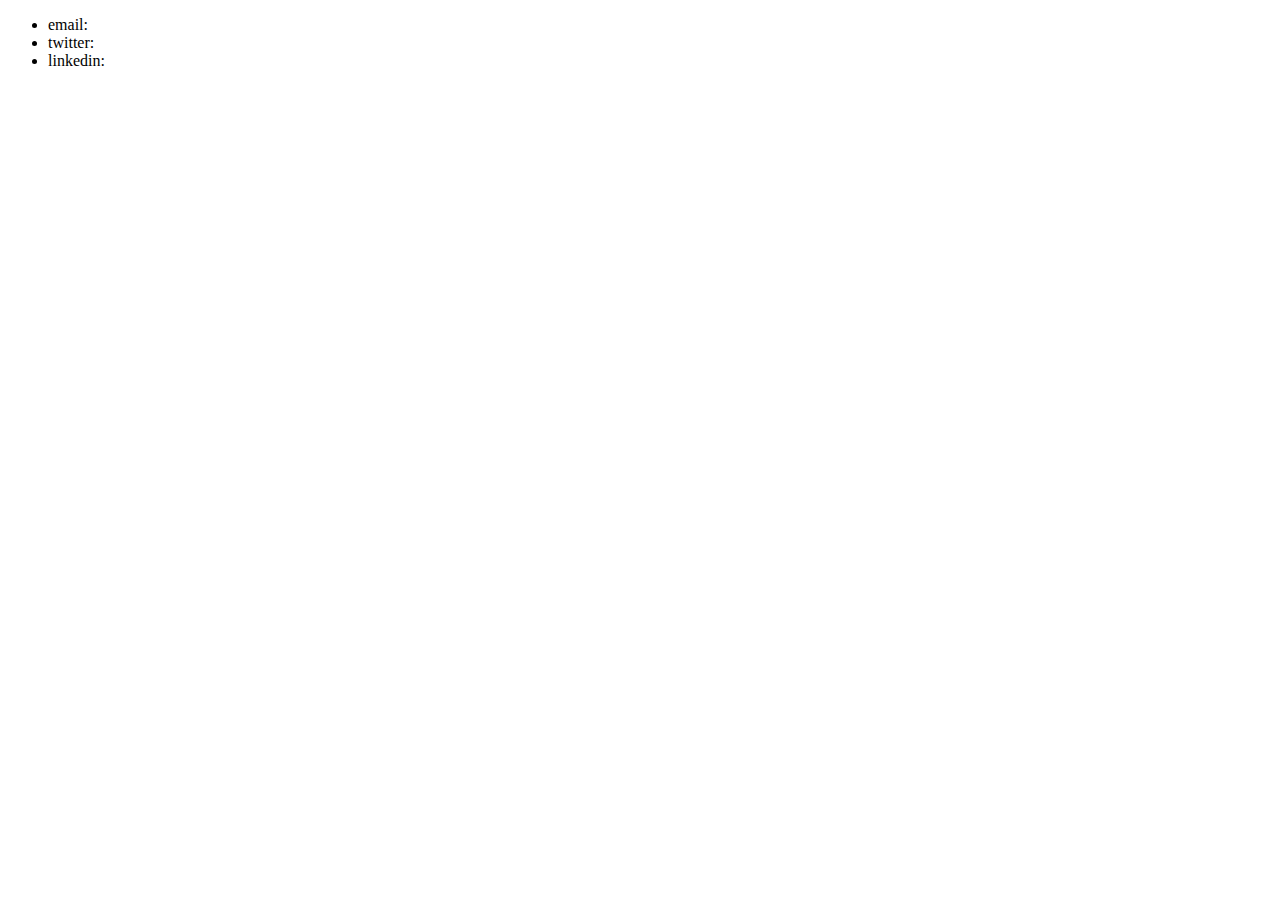
==== contact.html @ 277f2cac "initial commit" ====
<!DOCTYPE html>
<html lang="en" dir="ltr">
  <head>
    <meta charset="utf-8">
    <title>Contact me</title>
  </head>
  <body>
    <ul>
      <li>email:</li>
      <li>twitter:</li>
      <li>linkedin:</li>
    </ul>
  </body>
</html>
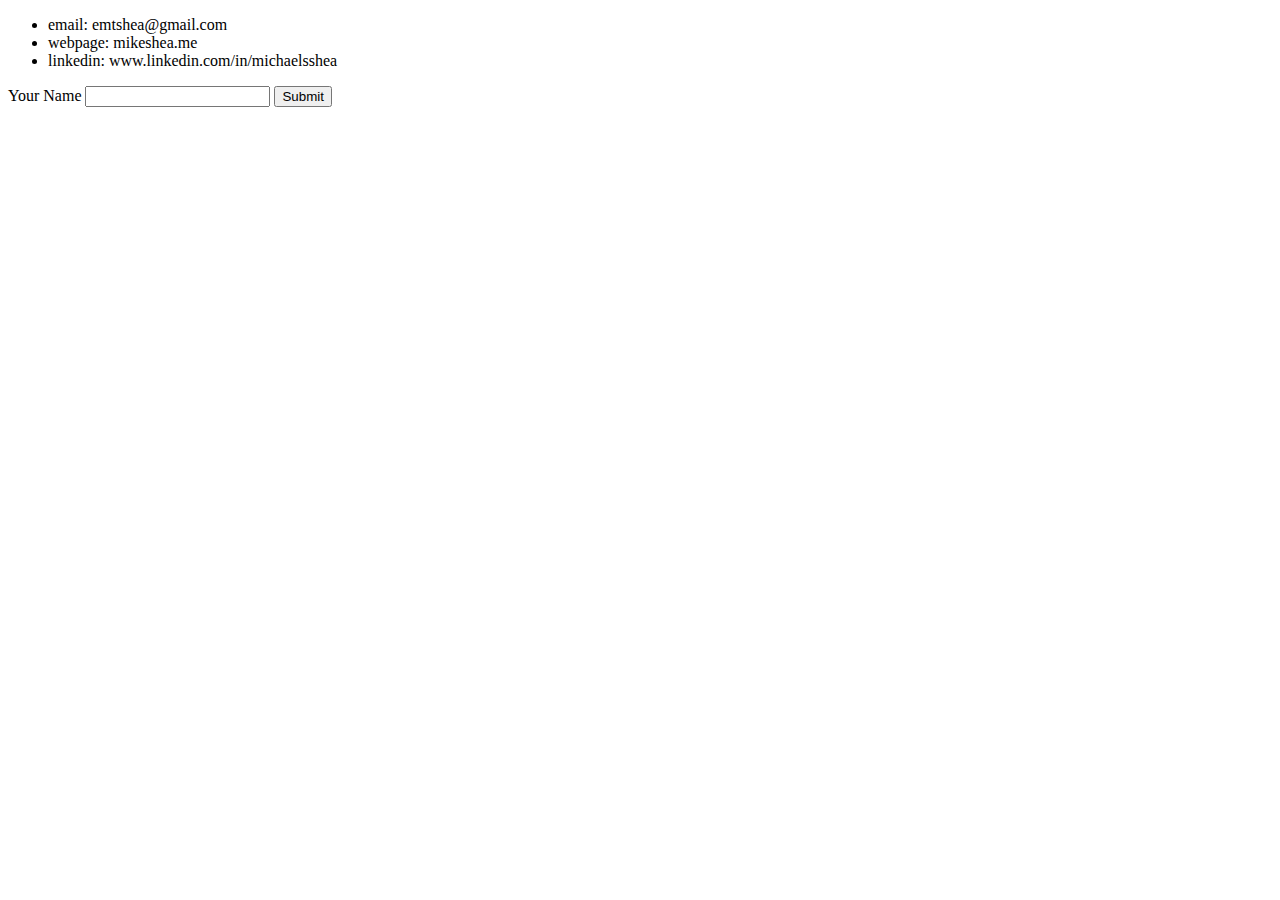
==== commit 5c98a601: "update info fields add input field" ====
--- a/contact.html
+++ b/contact.html
@@ -6,9 +6,15 @@
   </head>
   <body>
     <ul>
-      <li>email:</li>
-      <li>twitter:</li>
-      <li>linkedin:</li>
+      <li>email: emtshea@gmail.com</li>
+      <li>webpage: mikeshea.me</li>
+      <li>linkedin: www.linkedin.com/in/michaelsshea</li>
     </ul>
+
+    <form class="" action="index.html" method="post">
+      <label for="">Your Name</label>
+      <input type="text" name="" value="">
+      <input type="submit" name="">
+    </form>
   </body>
 </html>
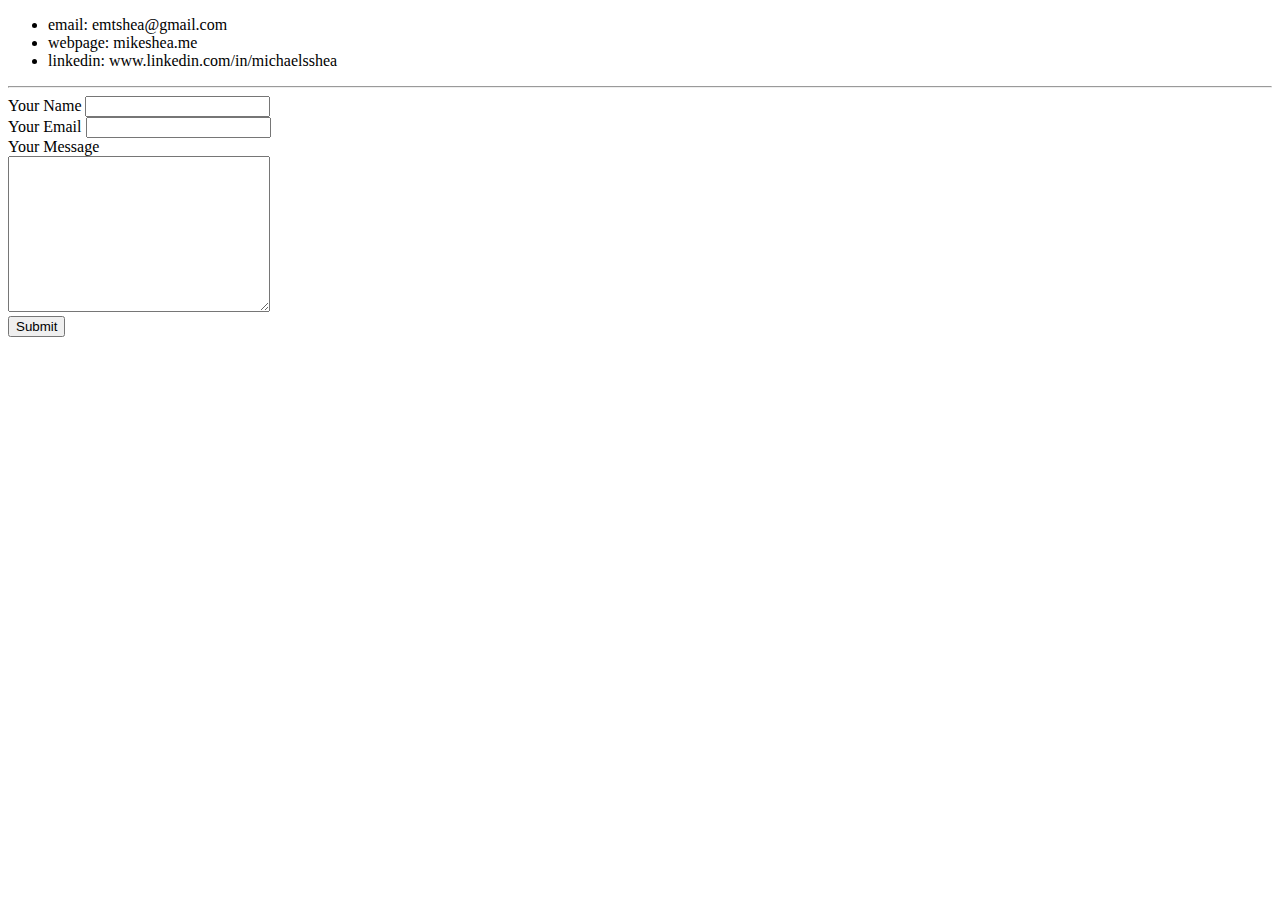
==== commit 557bec81: "updat form" ====
--- a/contact.html
+++ b/contact.html
@@ -10,10 +10,14 @@
       <li>webpage: mikeshea.me</li>
       <li>linkedin: www.linkedin.com/in/michaelsshea</li>
     </ul>
-
-    <form class="" action="index.html" method="post">
+<hr>
+    <form class="" action="mailto" method="post">
       <label for="">Your Name</label>
-      <input type="text" name="" value="">
+      <input type="text" name="" value=""><br>
+      <label for="">Your Email</label>
+      <input type="email" name="" value=""><br>
+      <label for="">Your Message</label><br>
+      <textarea name="name" rows="10" cols="30"></textarea><br>
       <input type="submit" name="">
     </form>
   </body>
